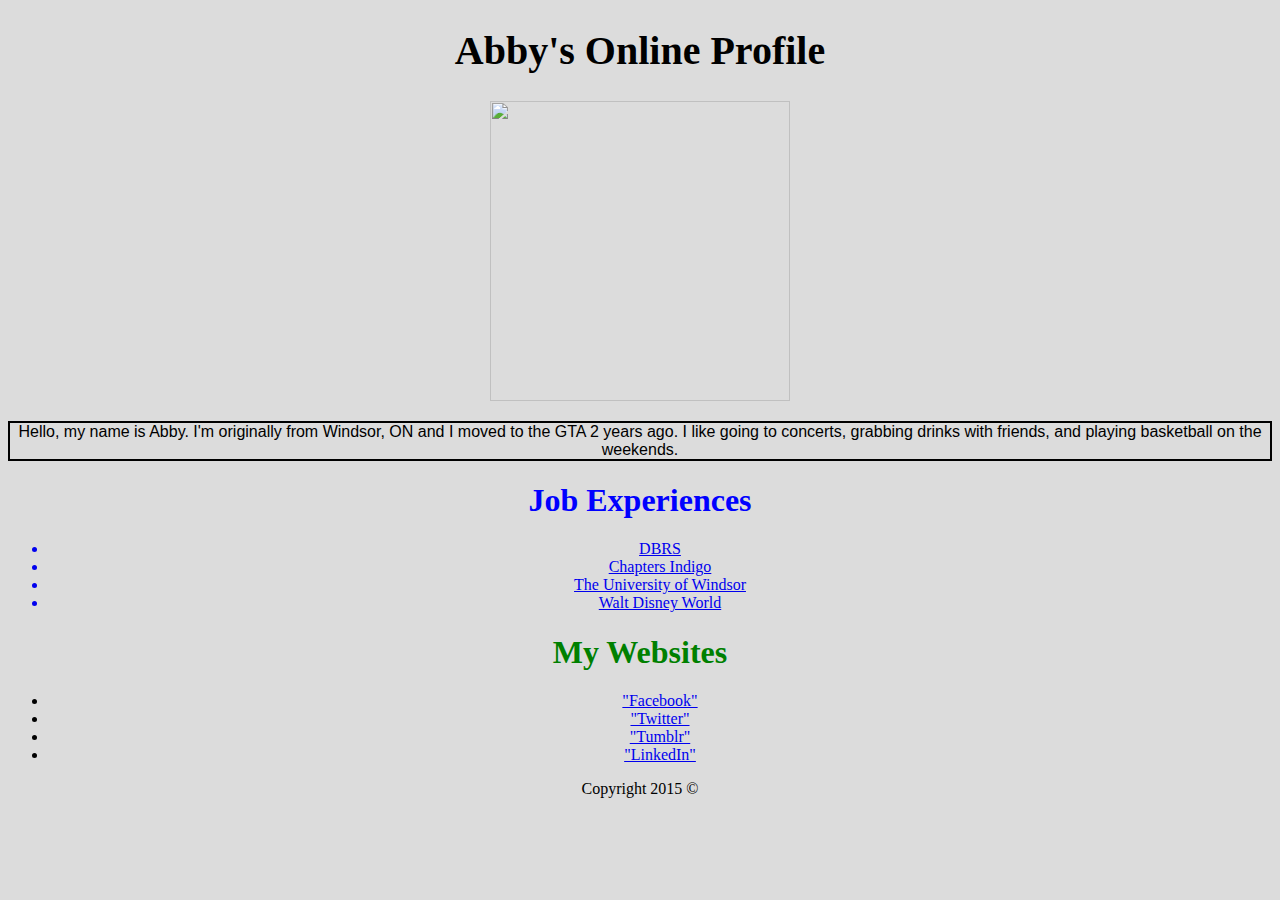
==== AbbyOlorunnife.html @ 01696c17 "addinging Abby's Online profile" ====
<!DOCTYPE html>
<html>
<head>
<link type="text/css" rel="stylesheet" href="stylesheet.css" />
	<title> Abby's Assignment 1</title>
</head>
<body>
<header>
<h1 style="font-size: 40px"> Abby's Online Profile</h1>
		<IMG HEIGHT="300px" WIDTH="300px" SRC="https://scontent-ord1-1.xx.fbcdn.net/hphotos-xta1/v/t1.0-9/11401077_10153328849937731_8488914576143176697_n.jpg?oh=bf4d16d7764cfc7de59d2a21a56eb318&oe=566DA9F5" />
<p>Hello, my name is Abby. I'm originally from Windsor, ON and I moved to the GTA 2 years ago. I like going to concerts, grabbing drinks with friends, and playing basketball on the weekends. </p>

<h1 style="Color:Blue"> <strong>Job Experiences </strong></h1>
	<ul>
			<a href="http://www.dbrs.com/"><li> DBRS</li> </a>
			<a href="https://www.chapters.indigo.ca/en-ca/"><li> Chapters Indigo</li></a>
			<a href="http://www.uwindsor.ca/"><li>The University of Windsor</li></a>
			<a href="https://disneyworld.disney.go.com/en_CA/"><li>Walt Disney World</li></a>
	</ul>
<section>
<h1 style="Color:Green"> <strong>My Websites </strong></h1>
</section>
<nav>
<section>
<ul>
	<li>
		<a href="https://www.facebook.com/abby.olorunnife" > 
		<td>"Facebook"</td> </a>
	</li>
	<li>
		<a href="https://twitter.com/aabbiiee"><td>"Twitter"</td></a>
	</li>
	<li>
		<a href="http://theriversings.tumblr.com/"><td>"Tumblr"</td></a>
	</li>
	<li>
		<a href="https://www.linkedin.com/pub/abby-olorunnife/59/660/b93"><td>"LinkedIn"</td></a>
	</li>
</ul>
</section>


</nav>

</header>
<footer>Copyright 2015 &copy;</footer>
	</footer>

</div>
</body>
</html>
---- stylesheet.css ----
* {background: #DCDCDC;}
* {text-align: center;}
p {font-family: Helvetica;
	border: 2px solid;
}
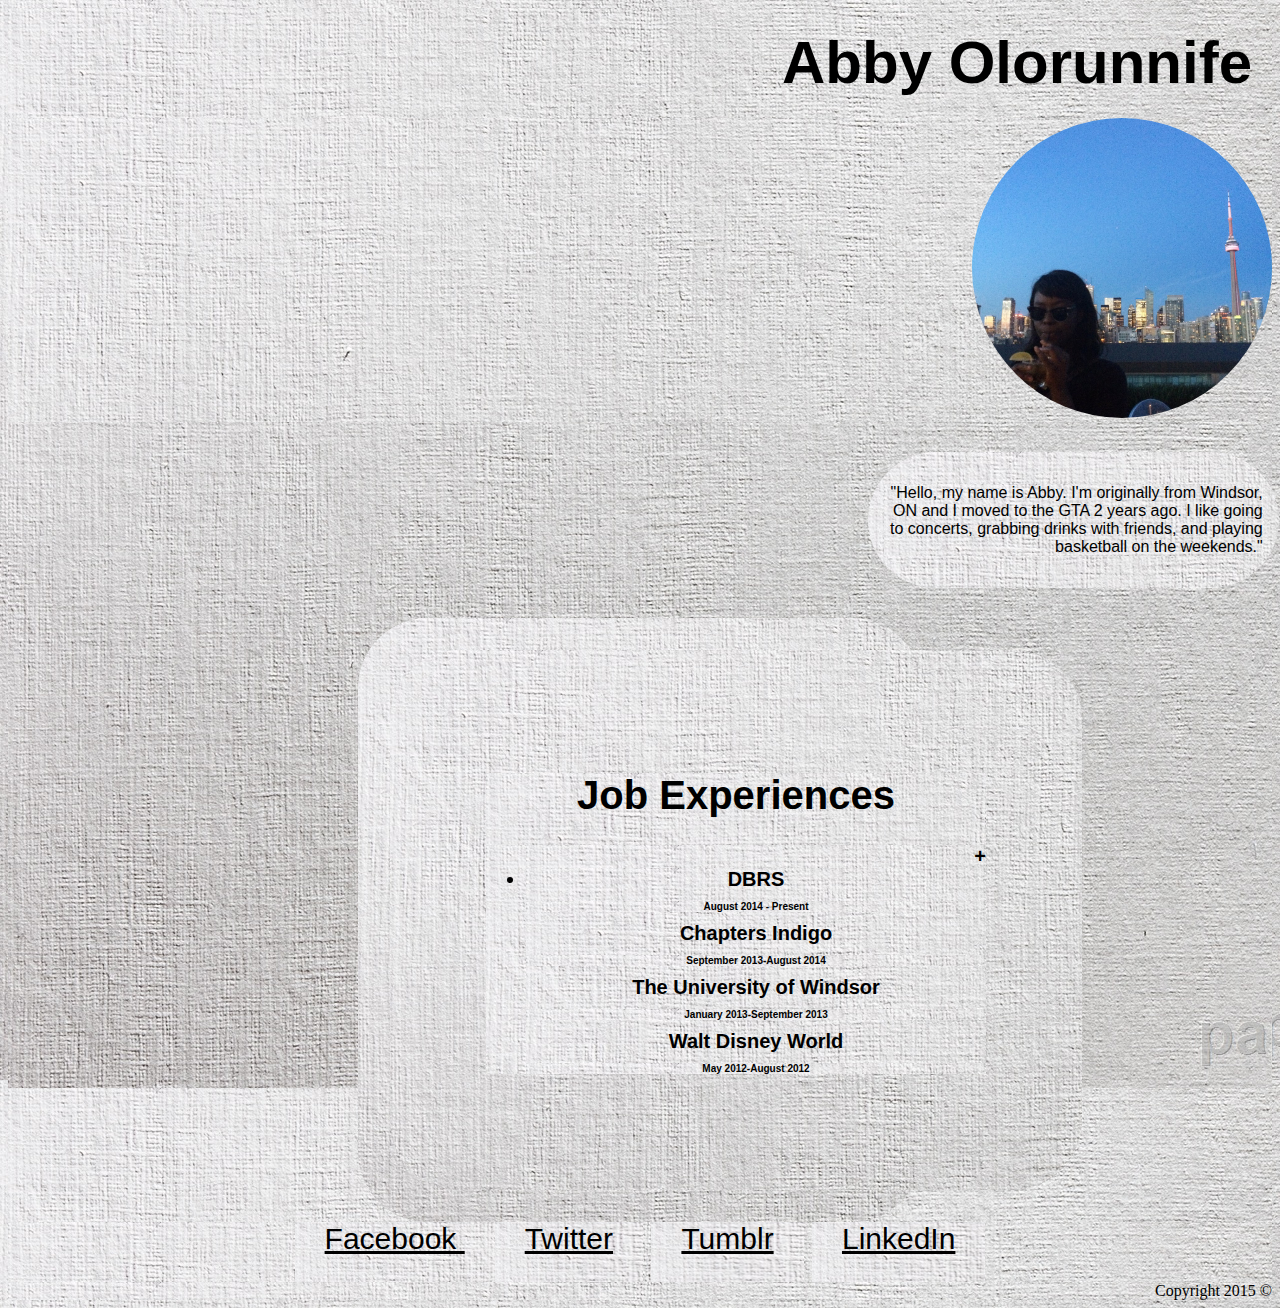
==== commit e634cecb: "Abby Mods" ====
--- a/AbbyOlorunnife.html
+++ b/AbbyOlorunnife.html
@@ -1,42 +1,62 @@
 <!DOCTYPE html>
 <html>
 <head>
+<meta charset= "UTF" />
 <link type="text/css" rel="stylesheet" href="stylesheet.css" />
 	<title> Abby's Assignment 1</title>
 </head>
 <body>
 <header>
-<h1 style="font-size: 40px"> Abby's Online Profile</h1>
-		<IMG HEIGHT="300px" WIDTH="300px" SRC="https://scontent-ord1-1.xx.fbcdn.net/hphotos-xta1/v/t1.0-9/11401077_10153328849937731_8488914576143176697_n.jpg?oh=bf4d16d7764cfc7de59d2a21a56eb318&oe=566DA9F5" />
-<p>Hello, my name is Abby. I'm originally from Windsor, ON and I moved to the GTA 2 years ago. I like going to concerts, grabbing drinks with friends, and playing basketball on the weekends. </p>
+<aside class="textleft">
+	<h1 class="title"> Abby Olorunnife</h1>
+</aside>
+	<aside class="moveleft">
+		<img class="myphoto" src="Sippin.jpg" />
+	</aside>
+<div class="paragraph" style="
+    margin-top: 30px;
+    margin-bottom: 30px;
+">
+<style="margin-top: 100px"="">
 
-<h1 style="Color:Blue"> <strong>Job Experiences </strong></h1>
+<p>"Hello, my name is Abby. I'm originally from Windsor, ON and I moved to the GTA 2 years ago. I like going to concerts, grabbing drinks with friends, and playing basketball on the weekends." </p>
+
+</style>
+</div>
+
+
+<div class="center">
+<div class="experiences">
+<main>
+<h1 class="main">Job Experiences </h1>
+<h2 class="list-job">
 	<ul>
-			<a href="http://www.dbrs.com/"><li> DBRS</li> </a>
-			<a href="https://www.chapters.indigo.ca/en-ca/"><li> Chapters Indigo</li></a>
-			<a href="http://www.uwindsor.ca/"><li>The University of Windsor</li></a>
-			<a href="https://disneyworld.disney.go.com/en_CA/"><li>Walt Disney World</li></a>
+		<div class="plus">+</div>
+			<li class="list"> DBRS
+				<p class="dbrs"> August 2014 - Present</p> 
+			 Chapters Indigo
+				<p class="chapters"> September 2013-August 2014 </p>
+			The University of Windsor
+				<p class="windsor"> January 2013-September 2013</p>
+			Walt Disney World
+				<p class="disney"> May 2012-August 2012</p>
+			</li>
 	</ul>
-<section>
-<h1 style="Color:Green"> <strong>My Websites </strong></h1>
-</section>
+</h2>
+</div>
+</main>
+</div>
 <nav>
 <section>
-<ul>
-	<li>
-		<a href="https://www.facebook.com/abby.olorunnife" > 
-		<td>"Facebook"</td> </a>
-	</li>
-	<li>
-		<a href="https://twitter.com/aabbiiee"><td>"Twitter"</td></a>
-	</li>
-	<li>
-		<a href="http://theriversings.tumblr.com/"><td>"Tumblr"</td></a>
-	</li>
-	<li>
-		<a href="https://www.linkedin.com/pub/abby-olorunnife/59/660/b93"><td>"LinkedIn"</td></a>
-	</li>
-</ul>
+<footer>
+	<nav class="nav-bar">
+		<a href="https://www.facebook.com/abby.olorunnife"/> Facebook  </a>
+		<a href="https://twitter.com/aabbiiee">Twitter</a>
+		<a href="http://theriversings.tumblr.com"/> Tumblr</a>
+		<a href="https://www.linkedin.com/pub/abby-olorunnife/59/660/b93">LinkedIn</a>
+
+	</nav>
+</footer>
 </section>
 
 
--- a/stylesheet.css
+++ b/stylesheet.css
@@ -1,5 +1,114 @@
-* {background: #DCDCDC;}
-* {text-align: center;}
-p {font-family: Helvetica;
-	border: 2px solid;
-}+* {background-image: url("whitebackground.jpg"); }
+
+*,
+*:after,
+*:before {: borderbox;
+}
+.nav-bar{overflow:hidden;
+  background-color: #333333;
+  color: white;
+  overflow: hidden;
+  height:60px;
+  padding: 0 30px;
+	  	}
+
+.moveleft
+{width: 100%;}
+
+.textleft
+{width: 100%;}
+
+/*.paragraph-left 
+{
+  padding: 2rem;
+  width: 20%;
+  border-radius: 70px;
+ }*/
+
+.paragraph
+{
+text-align: center;
+width: 30%;
+border-radius: 70px;
+padding: 1rem;
+margin: 68%;
+}
+
+.main
+{font-size: 40px;
+ font-family: Helvetica, sans-serif;
+ text-align: center;}
+
+.list-job
+{font-size: 20px;
+ font-family: Helvetica, sans-serif; }
+
+.dbrs
+{font-size: 10px;
+ font-family: Helvetica, sans-serif;
+ text-align: center;}
+.chapters
+{font-size: 10px;
+ font-family: Helvetica, sans-serif;
+ text-align: center;}
+.windsor
+{font-size: 10px;
+ font-family: Helvetica, sans-serif;
+ text-align: center;}
+.disney
+{font-size: 10px;
+ font-family: Helvetica, sans-serif;
+ text-align: center;}
+
+.experiences
+{width: 100%;
+padding: 6rem;
+border-radius: 70px;
+}
+.center
+{width: 500px;
+margin: auto;
+border-radius: 70px;
+padding: 2rem;
+/*background-color: #000000;*/
+
+}
+
+.plus
+{display: block;
+color: black;}
+
+.list
+{text-align: center;}
+
+p {font-family: Helvetica, sans-serif;
+	}
+.myphoto {margin-top: 0px;
+		  width: 300px;
+		  height:300px;
+		  background-color: white;
+		  border-radius: 50%;
+		   
+		  
+		}
+.title
+	{margin: 0;
+		
+		line-height: 70px;
+		font-size: 60px;
+		font-family: Century Gothic, sans-serif; 
+		padding: 20px}
+
+
+.nav-bar{
+		height: 60px;
+		text-align: center;
+		font-size: 30px;
+		font-family: Helvetica, sans-serif;
+}
+ a {color: black;
+   padding: 30px;
+   line-height: 10px;
+	background-color: #ffffff;}
+
+*{text-align: right;}
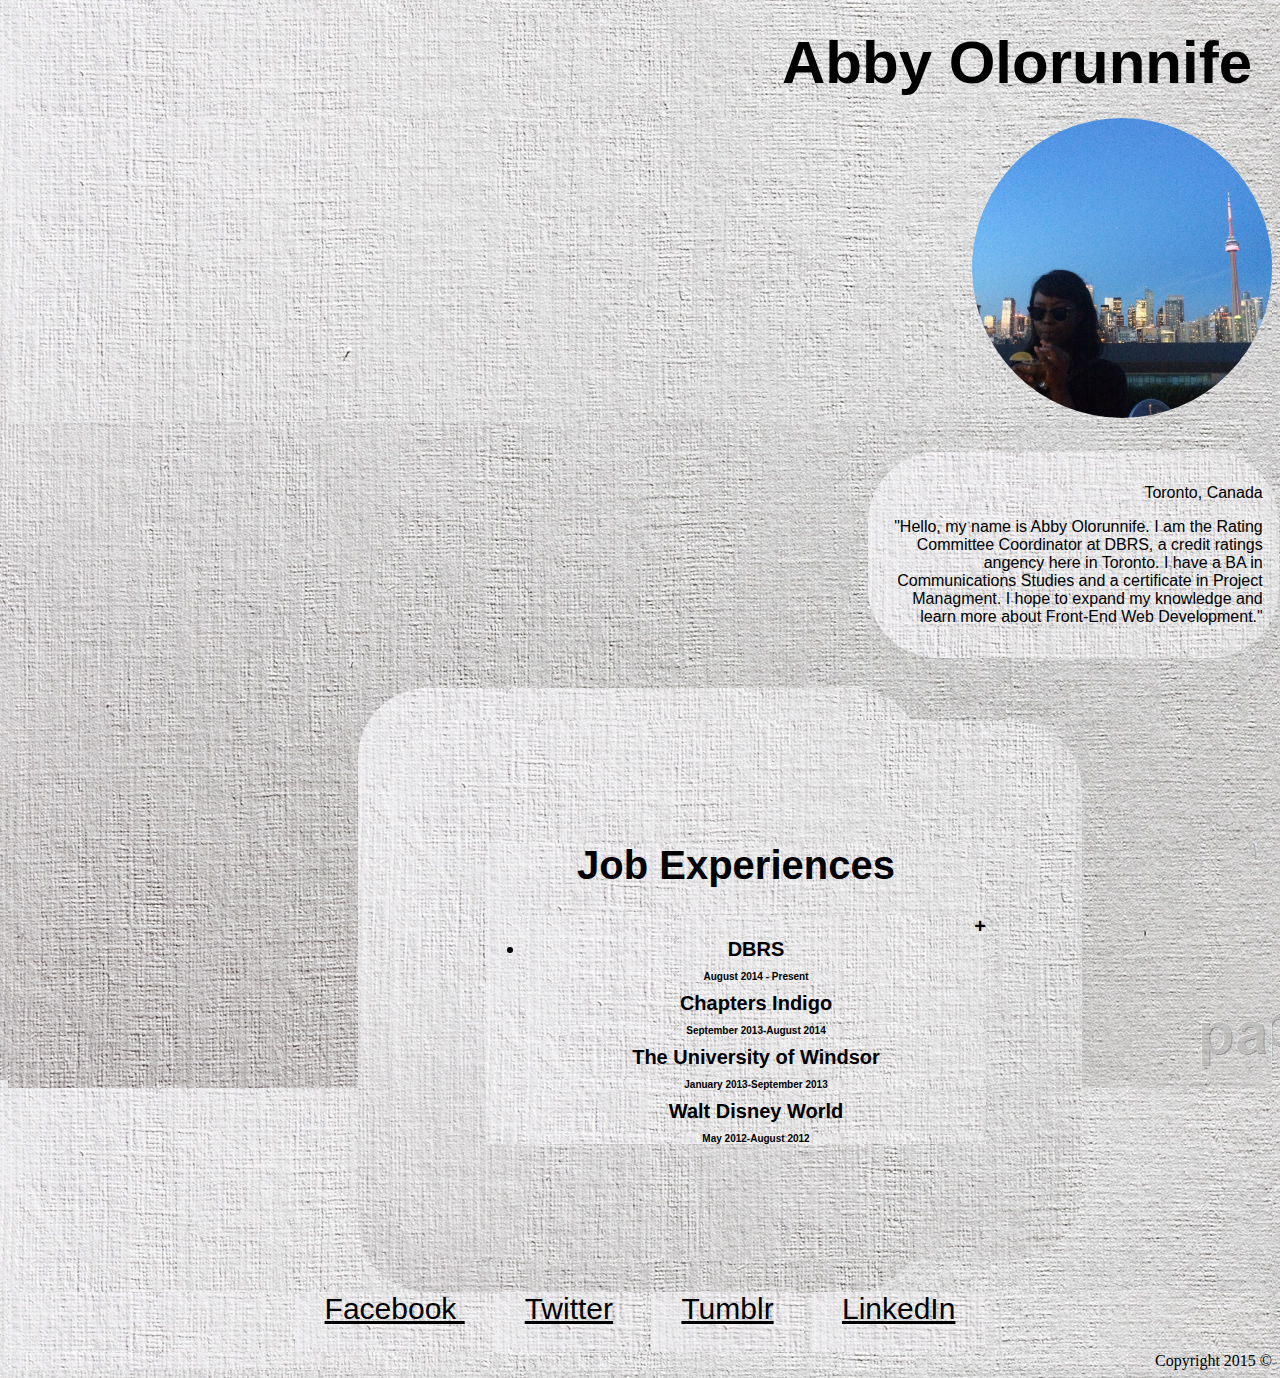
==== commit 1ab5dc97: "Update AbbyOlorunnife.html" ====
--- a/AbbyOlorunnife.html
+++ b/AbbyOlorunnife.html
@@ -19,7 +19,9 @@
 ">
 <style="margin-top: 100px"="">
 
-<p>"Hello, my name is Abby. I'm originally from Windsor, ON and I moved to the GTA 2 years ago. I like going to concerts, grabbing drinks with friends, and playing basketball on the weekends." </p>
+<p class="Location"> Toronto, Canada </p>
+<p>"Hello, my name is Abby Olorunnife. I am the Rating Committee Coordinator at DBRS, a credit ratings angency here in Toronto. I have a BA in Communications Studies and a certificate in Project Managment. I hope to expand my knowledge and learn more
+about Front-End Web Development." </p>
 
 </style>
 </div>
@@ -68,4 +70,4 @@
 
 </div>
 </body>
-</html>+</html>
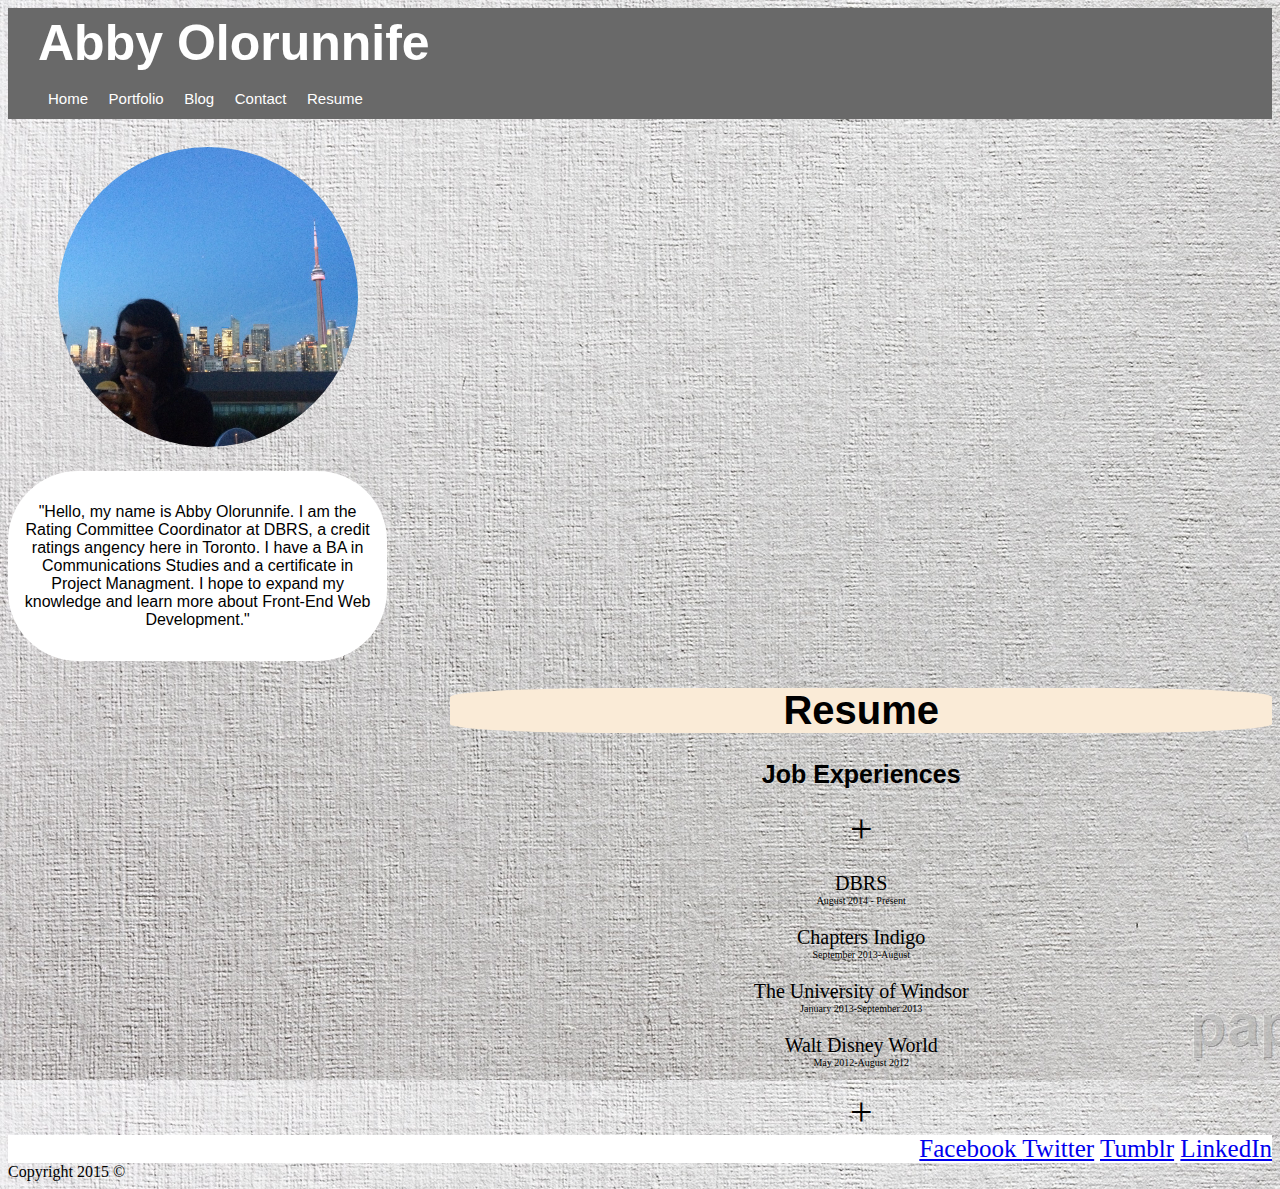
==== commit af17b94a: "all" ====
--- a/AbbyOlorunnife.html
+++ b/AbbyOlorunnife.html
@@ -3,55 +3,61 @@
 <head>
 <meta charset= "UTF" />
 <link type="text/css" rel="stylesheet" href="stylesheet.css" />
+
 	<title> Abby's Assignment 1</title>
 </head>
-<body>
+<body class="background">
 <header>
-<aside class="textleft">
+<!-- Navigation Bar for header -->
+<nav class="nav-bar">
 	<h1 class="title"> Abby Olorunnife</h1>
-</aside>
-	<aside class="moveleft">
+	<dl class="nav-list">
+		<dt class="nav-item"> Home </dt>
+		<dt class="nav-item"> Portfolio</dt>
+		<dt class="nav-item">Blog</dt>
+		<dt class="nav-item"> Contact</dt>
+		<dt class="nav-item">Resume</dt>
+	</dl>
+</nav>
+</header>
+<div class="container">
+<aside class ="parapic">
+	<div class="image"> 
 		<img class="myphoto" src="Sippin.jpg" />
+	</div>
+	<div class="paragraph">
+		<p class="text">
+			"Hello, my name is Abby Olorunnife. I am the Rating Committee Coordinator at DBRS, a credit ratings angency here in Toronto. I have a BA in Communications Studies and a certificate in Project Managment. I hope to expand my knowledge and learn more about Front-End Web Development." 
+		</p>
+	</div>
 	</aside>
-<div class="paragraph" style="
-    margin-top: 30px;
-    margin-bottom: 30px;
-">
-<style="margin-top: 100px"="">
-
-<p class="Location"> Toronto, Canada </p>
-<p>"Hello, my name is Abby Olorunnife. I am the Rating Committee Coordinator at DBRS, a credit ratings angency here in Toronto. I have a BA in Communications Studies and a certificate in Project Managment. I hope to expand my knowledge and learn more
-about Front-End Web Development." </p>
-
-</style>
-</div>
 
 
-<div class="center">
-<div class="experiences">
-<main>
-<h1 class="main">Job Experiences </h1>
-<h2 class="list-job">
-	<ul>
+<Main class="main">
+	<h1 class="tagline"> Resume </h1>
+<h1 class="Jobs">Job Experiences </h1>
 		<div class="plus">+</div>
-			<li class="list"> DBRS
-				<p class="dbrs"> August 2014 - Present</p> 
-			 Chapters Indigo
-				<p class="chapters"> September 2013-August 2014 </p>
-			The University of Windsor
-				<p class="windsor"> January 2013-September 2013</p>
-			Walt Disney World
-				<p class="disney"> May 2012-August 2012</p>
-			</li>
-	</ul>
-</h2>
-</div>
-</main>
-</div>
+			<dl class="list" > DBRS
+				<dt class="dbrs"> August 2014 - Present </dt>
+			</dl>
+
+		    <dl class="list"> Chapters Indigo
+		    	<dt class="chapters"> September 2013-August</dt>
+		    </dl>
+
+		    <dl class="list">The University of Windsor
+		    	<dt class="windsor"> January 2013-September 2013</dt>
+		    </dl>
+
+		    <dl class="list">Walt Disney World
+				<dt class="disney"> May 2012-August 2012</dt>
+			</dl>
+		<div class="plus">+</div>
+</Main>
 <nav>
 <section>
 <footer>
-	<nav class="nav-bar">
+	<nav class="navigator">
 		<a href="https://www.facebook.com/abby.olorunnife"/> Facebook  </a>
 		<a href="https://twitter.com/aabbiiee">Twitter</a>
 		<a href="http://theriversings.tumblr.com"/> Tumblr</a>
@@ -60,14 +66,9 @@
 	</nav>
 </footer>
 </section>
-
-
 </nav>
-
-</header>
 <footer>Copyright 2015 &copy;</footer>
 	</footer>
-
 </div>
 </body>
-</html>
+</html>--- a/stylesheet.css
+++ b/stylesheet.css
@@ -1,114 +1,101 @@
-* {background-image: url("whitebackground.jpg"); }
-
 *,
 *:after,
-*:before {: borderbox;
+*:before {box-sizing: border-box;}
+
+.background {
+	background-image: url("whitebackground.jpg")
 }
-.nav-bar{overflow:hidden;
-  background-color: #333333;
+
+.nav-bar{
+  overflow: auto;
+  background-color: #696969;
   color: white;
-  overflow: hidden;
-  height:60px;
   padding: 0 30px;
 	  	}
+.title
+	{margin: 0;
+	line-height: 70px;
+	font-size: 50px;
+	font-family: Century Gothic, sans-serif; 
+	padding: 0px;
+	width: 80%;}
 
-.moveleft
-{width: 100%;}
-
-.textleft
-{width: 100%;}
-
-/*.paragraph-left 
-{
-  padding: 2rem;
-  width: 20%;
-  border-radius: 70px;
- }*/
-
-.paragraph
-{
-text-align: center;
-width: 30%;
-border-radius: 70px;
-padding: 1rem;
-margin: 68%;
-}
-
-.main
-{font-size: 40px;
- font-family: Helvetica, sans-serif;
- text-align: center;}
-
-.list-job
-{font-size: 20px;
- font-family: Helvetica, sans-serif; }
-
-.dbrs
-{font-size: 10px;
- font-family: Helvetica, sans-serif;
- text-align: center;}
-.chapters
-{font-size: 10px;
- font-family: Helvetica, sans-serif;
- text-align: center;}
-.windsor
-{font-size: 10px;
- font-family: Helvetica, sans-serif;
- text-align: center;}
-.disney
-{font-size: 10px;
- font-family: Helvetica, sans-serif;
- text-align: center;}
-
-.experiences
-{width: 100%;
-padding: 6rem;
-border-radius: 70px;
-}
-.center
-{width: 500px;
-margin: auto;
-border-radius: 70px;
-padding: 2rem;
-/*background-color: #000000;*/
+.nav-list
+{ font-family: Helvetica;
+  font-size: 2px;
+text-align: right, top;
 
 }
 
-.plus
-{display: block;
-color: black;}
+.nav-item{
+	font-size: 15px;
+	margin: 0;
 
-.list
-{text-align: center;}
+}
+.nav-item{
+	display: inline-block;
+	padding: 10px;
+}
 
-p {font-family: Helvetica, sans-serif;
-	}
-.myphoto {margin-top: 0px;
+
+.myphoto {
+		  margin-top: 8px;
 		  width: 300px;
 		  height:300px;
 		  background-color: white;
 		  border-radius: 50%;
-		   
-		  
 		}
-.title
-	{margin: 0;
-		
-		line-height: 70px;
-		font-size: 60px;
-		font-family: Century Gothic, sans-serif; 
-		padding: 20px}
+.container{
+	height: 100%;
+	overflow: auto;
 
+}
+.paragraph
+{
+width: 30%;
+border-radius: 70px;
+padding: 1rem;
+background-color: white;}
 
-.nav-bar{
-		height: 60px;
-		text-align: center;
-		font-size: 30px;
-		font-family: Helvetica, sans-serif;
+.text{text-align: center;
+	  font-family: Helvetica;}
+
+.image
+{padding-left: 50px;
+ padding-bottom: 20px;
+ padding-top: 20px;
+ padding-right: 20px;}
+.parapic
+{text-align: left;}
+
+.tagline
+{font-family: Helvetica;
+background-color: #FAEBD7; 
+font-size: 40px;
+text-align: center;
+border-radius: 20%;}
+
+.main{width: 100%;
+	padding-left:  35%;
+	
 }
- a {color: black;
-   padding: 30px;
-   line-height: 10px;
-	background-color: #ffffff;}
+.Jobs{font-size: 25px;
+	  text-align: center;
+	   font-family: Helvetica, bold;}
+.plus
+{font-size: 40px;
+text-align: center;}
 
-*{text-align: right;}
+.list{font-size: 20px;
+	text-align: center;}
+.dbrs{font-size: 10px;}
+.windsor{font-size: 10px;}
+.disney{font-size: 10px;}
+.chapters{font-size: 10px;}
+
+.navigator
+{font-size: 25px;
+ text-align: right;
+ color: black;
+ background-color: white;
+
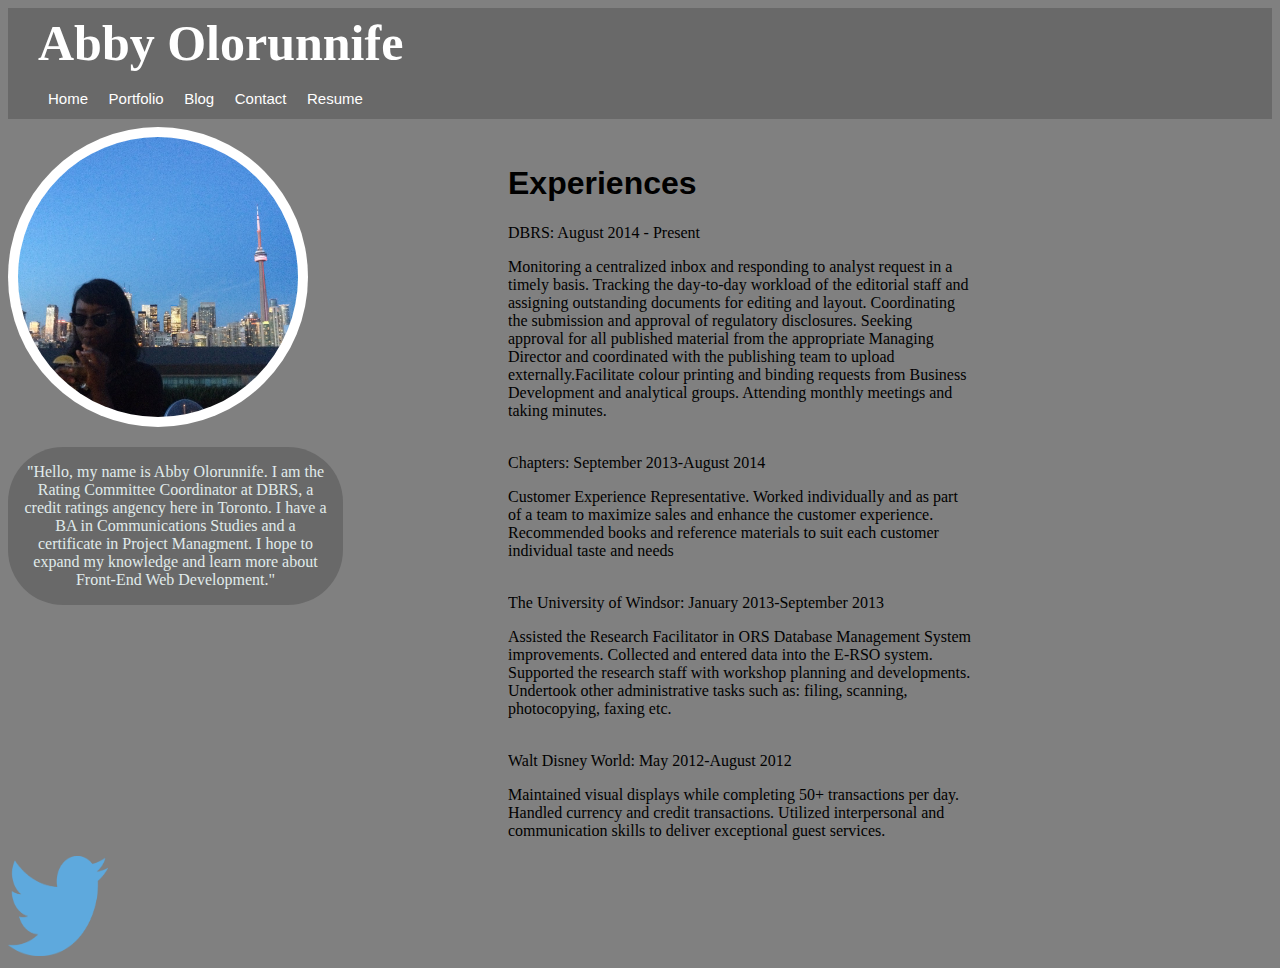
==== commit e8b7ffc5: "updates" ====
--- a/AbbyOlorunnife.html
+++ b/AbbyOlorunnife.html
@@ -3,6 +3,7 @@
 <head>
 <meta charset= "UTF" />
 <link type="text/css" rel="stylesheet" href="stylesheet.css" />
+<link type="text/css" rel="stylesheet" href="container.css" />
 
 	<title> Abby's Assignment 1</title>
 </head>
@@ -20,55 +21,59 @@
 	</dl>
 </nav>
 </header>
-<div class="container">
-<aside class ="parapic">
-	<div class="image"> 
-		<img class="myphoto" src="Sippin.jpg" />
-	</div>
-	<div class="paragraph">
-		<p class="text">
+<div id="container">
+
+<div id="container" style="height: 25px;">
+	<img class="myphoto" src="Sippin.jpg" />
+	<p class="text">
 			"Hello, my name is Abby Olorunnife. I am the Rating Committee Coordinator at DBRS, a credit ratings angency here in Toronto. I have a BA in Communications Studies and a certificate in Project Managment. I hope to expand my knowledge and learn more about Front-End Web Development." 
+	</p>
+</div>
+
+<div class="Main" style="margin-left: 500px;
+						 margin-right: 300px;"
+>
+
+	<h1 class="Experiences"> Experiences </h1>
+		<p class="List">
+		DBRS: August 2014 - Present
+		<br>
+			</p><p class="dbrs"> Monitoring a centralized inbox and responding to analyst request in a timely basis. Tracking the day-to-day workload of the editorial staff and assigning outstanding documents for editing and layout. Coordinating the submission and approval of regulatory disclosures. Seeking approval for all published material from the appropriate Managing Director and coordinated with the publishing team to upload externally.Facilitate colour printing and binding requests from Business Development and analytical groups. Attending monthly meetings and taking minutes.
+			</p>
+		<br>
+		Chapters: September 2013-August 2014
+		<br>
+		 <p class="chapters"> Customer Experience Representative. Worked individually and as part of a team to maximize sales and enhance the customer experience. Recommended books and reference materials to suit each customer individual taste and needs
+		 </p>
+		 <br>
+		The University of Windsor: January 2013-September 2013
+		<br>
+		<p class="windsor"> Assisted the Research Facilitator in ORS Database Management System improvements. Collected and entered data into the E-RSO system. Supported the research staff with workshop planning and developments. Undertook other administrative tasks such as: filing, scanning, photocopying, faxing etc.
 		</p>
-	</div>
-	</aside>
+		<br>
+		Walt Disney World: May 2012-August 2012
+		<br>
+		<p class="disney"></p> Maintained visual displays while completing 50+ transactions per day. Handled currency and credit transactions. Utilized interpersonal and communication skills to deliver exceptional guest services.
+		 <p></p>
+</div>
+<div class= "logo">
+<img src="twitter.png"; width="100"; height="100";>
+
+</div>
 
 
-<Main class="main">
-	<h1 class="tagline"> Resume </h1>
-<h1 class="Jobs">Job Experiences </h1>
-		<div class="plus">+</div>
-			<dl class="list" > DBRS
-				<dt class="dbrs"> August 2014 - Present </dt>
-			</dl>
 
-		    <dl class="list"> Chapters Indigo
-		    	<dt class="chapters"> September 2013-August</dt>
-		    </dl>
 
-		    <dl class="list">The University of Windsor
-		    	<dt class="windsor"> January 2013-September 2013</dt>
-		    </dl>
 
-		    <dl class="list">Walt Disney World
-				<dt class="disney"> May 2012-August 2012</dt>
-			</dl>
-		<div class="plus">+</div>
-</Main>
-<nav>
-<section>
-<footer>
-	<nav class="navigator">
-		<a href="https://www.facebook.com/abby.olorunnife"/> Facebook  </a>
-		<a href="https://twitter.com/aabbiiee">Twitter</a>
-		<a href="http://theriversings.tumblr.com"/> Tumblr</a>
-		<a href="https://www.linkedin.com/pub/abby-olorunnife/59/660/b93">LinkedIn</a>
 
-	</nav>
-</footer>
-</section>
-</nav>
-<footer>Copyright 2015 &copy;</footer>
-	</footer>
-</div>
+
+
+
+
+
+
+
+
+
 </body>
 </html>--- a/stylesheet.css
+++ b/stylesheet.css
@@ -3,7 +3,7 @@
 *:before {box-sizing: border-box;}
 
 .background {
-	background-image: url("whitebackground.jpg")
+	background-color: grey;
 }
 
 .nav-bar{
@@ -16,7 +16,7 @@
 	{margin: 0;
 	line-height: 70px;
 	font-size: 50px;
-	font-family: Century Gothic, sans-serif; 
+	font-family: 'Helvetica', cursive, 700;
 	padding: 0px;
 	width: 80%;}
 
@@ -38,64 +38,4 @@
 }
 
 
-.myphoto {
-		  margin-top: 8px;
-		  width: 300px;
-		  height:300px;
-		  background-color: white;
-		  border-radius: 50%;
-		}
-.container{
-	height: 100%;
-	overflow: auto;
 
-}
-.paragraph
-{
-width: 30%;
-border-radius: 70px;
-padding: 1rem;
-background-color: white;}
-
-.text{text-align: center;
-	  font-family: Helvetica;}
-
-.image
-{padding-left: 50px;
- padding-bottom: 20px;
- padding-top: 20px;
- padding-right: 20px;}
-.parapic
-{text-align: left;}
-
-.tagline
-{font-family: Helvetica;
-background-color: #FAEBD7; 
-font-size: 40px;
-text-align: center;
-border-radius: 20%;}
-
-.main{width: 100%;
-	padding-left:  35%;
-	
-}
-.Jobs{font-size: 25px;
-	  text-align: center;
-	   font-family: Helvetica, bold;}
-.plus
-{font-size: 40px;
-text-align: center;}
-
-.list{font-size: 20px;
-	text-align: center;}
-.dbrs{font-size: 10px;}
-.windsor{font-size: 10px;}
-.disney{font-size: 10px;}
-.chapters{font-size: 10px;}
-
-.navigator
-{font-size: 25px;
- text-align: right;
- color: black;
- background-color: white;
-
--- a/container.css
+++ b/container.css
@@ -0,0 +1,26 @@
+.container 
+	{overflow: auto;}
+
+.myphoto {
+		  margin-top: 8px;
+		  width: 300px;
+		  height:300px;
+		  background-color: white;
+		  border-radius: 50%;
+		  position: left;
+		  padding: 10px;
+		}
+.text{text-align: center;
+	  font-family:'Helvetica', serif, 400;
+	  width: 26.5%;
+	  border-radius: 55px;
+	  padding: 1rem;
+	  background-color: #696969;
+	  color: #E0EBEB;
+	  overflow: hidden;}
+.Main 
+{overflow: hidden;
+float: right;}
+.Experiences
+{font-family: Helvetica;}
+
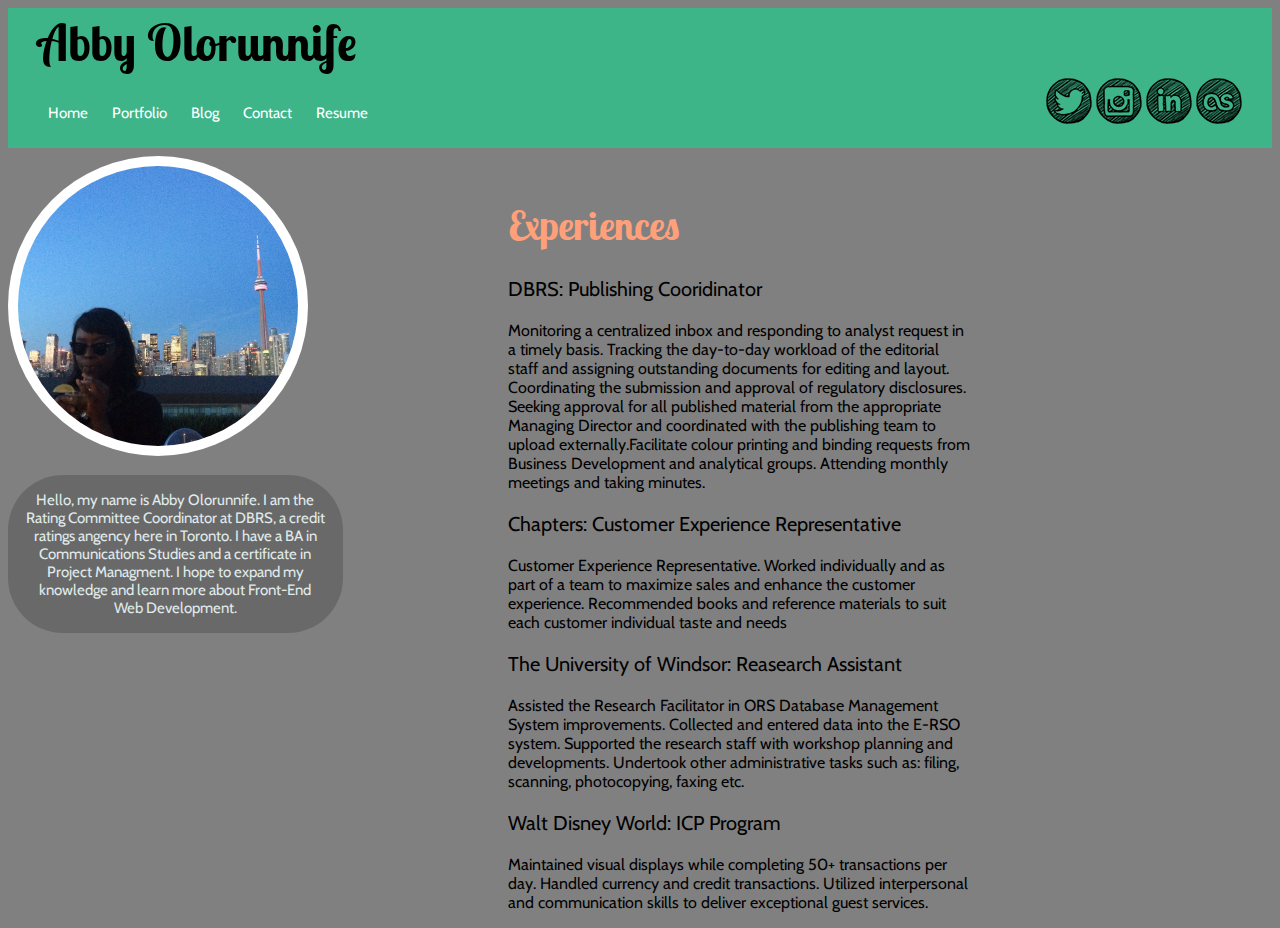
==== commit dbbdb80a: "updqted pages new design" ====
--- a/AbbyOlorunnife.html
+++ b/AbbyOlorunnife.html
@@ -2,8 +2,10 @@
 <html>
 <head>
 <meta charset= "UTF" />
-<link type="text/css" rel="stylesheet" href="stylesheet.css" />
-<link type="text/css" rel="stylesheet" href="container.css" />
+<link type="text/css" rel="stylesheet" href="css/stylesheet.css" />
+<link type="text/css" rel="stylesheet" href="css/container.css" />
+<link href="https://fonts.googleapis.com/css?family=Lobster+Two" rel="stylesheet" type="text/css">
+<link href="http://fonts.googleapis.com/css?family=Cabin" rel="stylesheet" type="text/css">
 
 	<title> Abby's Assignment 1</title>
 </head>
@@ -19,14 +21,22 @@
 		<dt class="nav-item"> Contact</dt>
 		<dt class="nav-item">Resume</dt>
 	</dl>
+
+	<div class="social">
+		<a href="https://twitter.com/aabbiiee"><img src="images/twitter.png"></a>
+		<a href="https://instagram.com/aabbiiee1/"><img src="images/instagram.png"></a>
+		<a href="https://ca.linkedin.com/pub/abby-olorunnife/59/660/b93"><img src="images/linkedin.png"></a>
+		<a href="http://www.last.fm/user/AbbyOlo"><img src="images/lastfm.png"></a>
+	</div>
+
 </nav>
+
 </header>
-<div id="container">
 
 <div id="container" style="height: 25px;">
-	<img class="myphoto" src="Sippin.jpg" />
+	<img class="myphoto" src="images/Sippin.jpg" />
 	<p class="text">
-			"Hello, my name is Abby Olorunnife. I am the Rating Committee Coordinator at DBRS, a credit ratings angency here in Toronto. I have a BA in Communications Studies and a certificate in Project Managment. I hope to expand my knowledge and learn more about Front-End Web Development." 
+			Hello, my name is Abby Olorunnife. I am the Rating Committee Coordinator at DBRS, a credit ratings angency here in Toronto. I have a BA in Communications Studies and a certificate in Project Managment. I hope to expand my knowledge and learn more about Front-End Web Development.
 	</p>
 </div>
 
@@ -36,28 +46,26 @@
 
 	<h1 class="Experiences"> Experiences </h1>
 		<p class="List">
-		DBRS: August 2014 - Present
-		<br>
-			</p><p class="dbrs"> Monitoring a centralized inbox and responding to analyst request in a timely basis. Tracking the day-to-day workload of the editorial staff and assigning outstanding documents for editing and layout. Coordinating the submission and approval of regulatory disclosures. Seeking approval for all published material from the appropriate Managing Director and coordinated with the publishing team to upload externally.Facilitate colour printing and binding requests from Business Development and analytical groups. Attending monthly meetings and taking minutes.
+			DBRS: Publishing Cooridinator 
+		</p>
+			<p class="description"> Monitoring a centralized inbox and responding to analyst request in a timely basis. Tracking the day-to-day workload of the editorial staff and assigning outstanding documents for editing and layout. Coordinating the submission and approval of regulatory disclosures. Seeking approval for all published material from the appropriate Managing Director and coordinated with the publishing team to upload externally.Facilitate colour printing and binding requests from Business Development and analytical groups. Attending monthly meetings and taking minutes.
 			</p>
-		<br>
-		Chapters: September 2013-August 2014
-		<br>
-		 <p class="chapters"> Customer Experience Representative. Worked individually and as part of a team to maximize sales and enhance the customer experience. Recommended books and reference materials to suit each customer individual taste and needs
-		 </p>
-		 <br>
-		The University of Windsor: January 2013-September 2013
-		<br>
-		<p class="windsor"> Assisted the Research Facilitator in ORS Database Management System improvements. Collected and entered data into the E-RSO system. Supported the research staff with workshop planning and developments. Undertook other administrative tasks such as: filing, scanning, photocopying, faxing etc.
+		<p class="List">
+			Chapters: Customer Experience Representative 
 		</p>
-		<br>
-		Walt Disney World: May 2012-August 2012
-		<br>
-		<p class="disney"></p> Maintained visual displays while completing 50+ transactions per day. Handled currency and credit transactions. Utilized interpersonal and communication skills to deliver exceptional guest services.
-		 <p></p>
-</div>
-<div class= "logo">
-<img src="twitter.png"; width="100"; height="100";>
+		 	<p class="description"> Customer Experience Representative. Worked individually and as part of a team to maximize sales and enhance the customer experience. Recommended books and reference materials to suit each customer individual taste and needs
+		 	</p>
+	
+		<p class="List">
+			The University of Windsor: Reasearch Assistant
+		</p>
+			<p class="description"> Assisted the Research Facilitator in ORS Database Management System improvements. Collected and entered data into the E-RSO system. Supported the research staff with workshop planning and developments. Undertook other administrative tasks such as: filing, scanning, photocopying, faxing etc.
+			</p>
+		<p class="List">
+			Walt Disney World: ICP Program
+		</p>
+			<p class="description"> Maintained visual displays while completing 50+ transactions per day. Handled currency and credit transactions. Utilized interpersonal and communication skills to deliver exceptional guest services.
+			</p>
 
 </div>
 
@@ -67,13 +75,5 @@
 
 
 
-
-
-
-
-
-
-
-
 </body>
 </html>--- a/css/stylesheet.css
+++ b/css/stylesheet.css
@@ -0,0 +1,40 @@
+*,
+*:after,
+*:before {box-sizing: border-box;}
+
+.background {
+	background-color: grey;
+}
+.nav-bar{
+  overflow: auto;
+  background-color: #3DB588;
+  color: white;
+  padding: 0 30px;
+  font-family: 'Cabin', Helvetica, Arial, sans-serif;
+  	}
+.title
+	{margin: 0;
+	line-height: 70px;
+	font-size: 50px;
+	font-family: 'Lobster Two', cursive;
+	padding: 0px;
+	width: 80%;
+	color:black;
+	float: left;
+	}
+
+.nav-list
+{float: left;}
+
+.text {
+  		font-size: 15px;
+  text-align: right;
+}
+
+.nav-item{
+	font-size: 15px;
+	margin: 0;
+	display: inline-block;
+	padding: 10px;
+}
+
--- a/css/container.css
+++ b/css/container.css
@@ -0,0 +1,50 @@
+.container 
+	{overflow: auto;}
+
+.myphoto {
+		  margin-top: 8px;
+		  width: 300px;
+		  height:300px;
+		  background-color: white;
+		  border-radius: 50%;
+		  position: left;
+		  padding: 10px;
+		}
+
+
+
+.text{text-align: center;
+	  font-family:'Helvetica', serif, 400;
+	  width: 26.5%;
+	  border-radius: 55px;
+	  padding: 1rem;
+	  background-color: #696969;
+	  color: #E0EBEB;
+	  overflow: hidden;}
+.Main 
+{overflow: hidden;
+float: right;}
+
+.Experiences
+{font-family: 'Lobster Two', cursive;
+ color: #FFA07A;
+ font-size: 40px;}
+
+.List{
+	font-family: 'Cabin', Helvetica, Arial, sans-serif;
+	font-size: 20px;
+}
+
+.description {font-family: 'Cabin', Helvetica, Arial, sans-serif;}
+.text {
+	font-family: 'Cabin', Helvetica, Arial, sans-serif;
+}
+.date
+{font-family: 'Cabin', Helvetica, Arial, sans-serif;
+	font-size: 10px;}
+.job {font-weight: 700px;}
+
+.social 
+{float: right;
+	overflow: hidden;
+}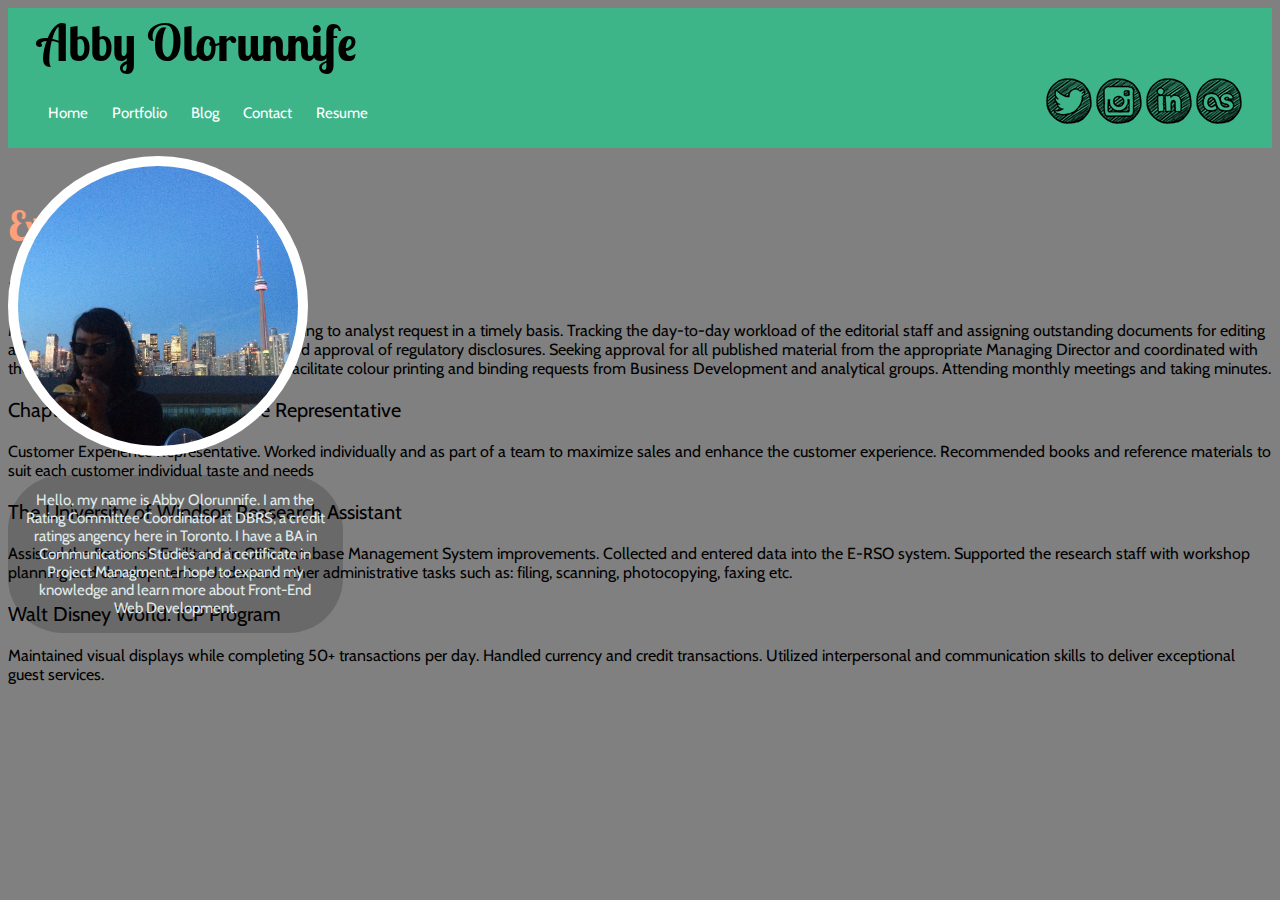
==== commit 5a96ee03: "Update AbbyOlorunnife.html" ====
--- a/AbbyOlorunnife.html
+++ b/AbbyOlorunnife.html
@@ -34,15 +34,16 @@
 </header>
 
 <div id="container" style="height: 25px;">
-	<img class="myphoto" src="images/Sippin.jpg" />
+
+		<div class="grow pic">
+		    <img class="myphoto" src="images/Sippin.jpg" />
+		</div>
 	<p class="text">
 			Hello, my name is Abby Olorunnife. I am the Rating Committee Coordinator at DBRS, a credit ratings angency here in Toronto. I have a BA in Communications Studies and a certificate in Project Managment. I hope to expand my knowledge and learn more about Front-End Web Development.
 	</p>
 </div>
 
-<div class="Main" style="margin-left: 500px;
-						 margin-right: 300px;"
->
+<div class="Main">
 
 	<h1 class="Experiences"> Experiences </h1>
 		<p class="List">
@@ -76,4 +77,4 @@
 
 
 </body>
-</html>+</html>
--- a/css/container.css
+++ b/css/container.css
@@ -10,8 +10,17 @@
 		  position: left;
 		  padding: 10px;
 		}
-
-
+.grow img {
+	-webkit-transition: all 1s ease;
+     	-moz-transition: all 1s ease;
+       	-o-transition: all 1s ease;
+      	-ms-transition: all 1s ease;
+          transition: all 1s ease;
+}
+.grow img:hover {
+	width:300px;
+	height:300px;
+}
 
 .text{text-align: center;
 	  font-family:'Helvetica', serif, 400;
@@ -47,4 +56,4 @@
 .social 
 {float: right;
 	overflow: hidden;
-}+}
